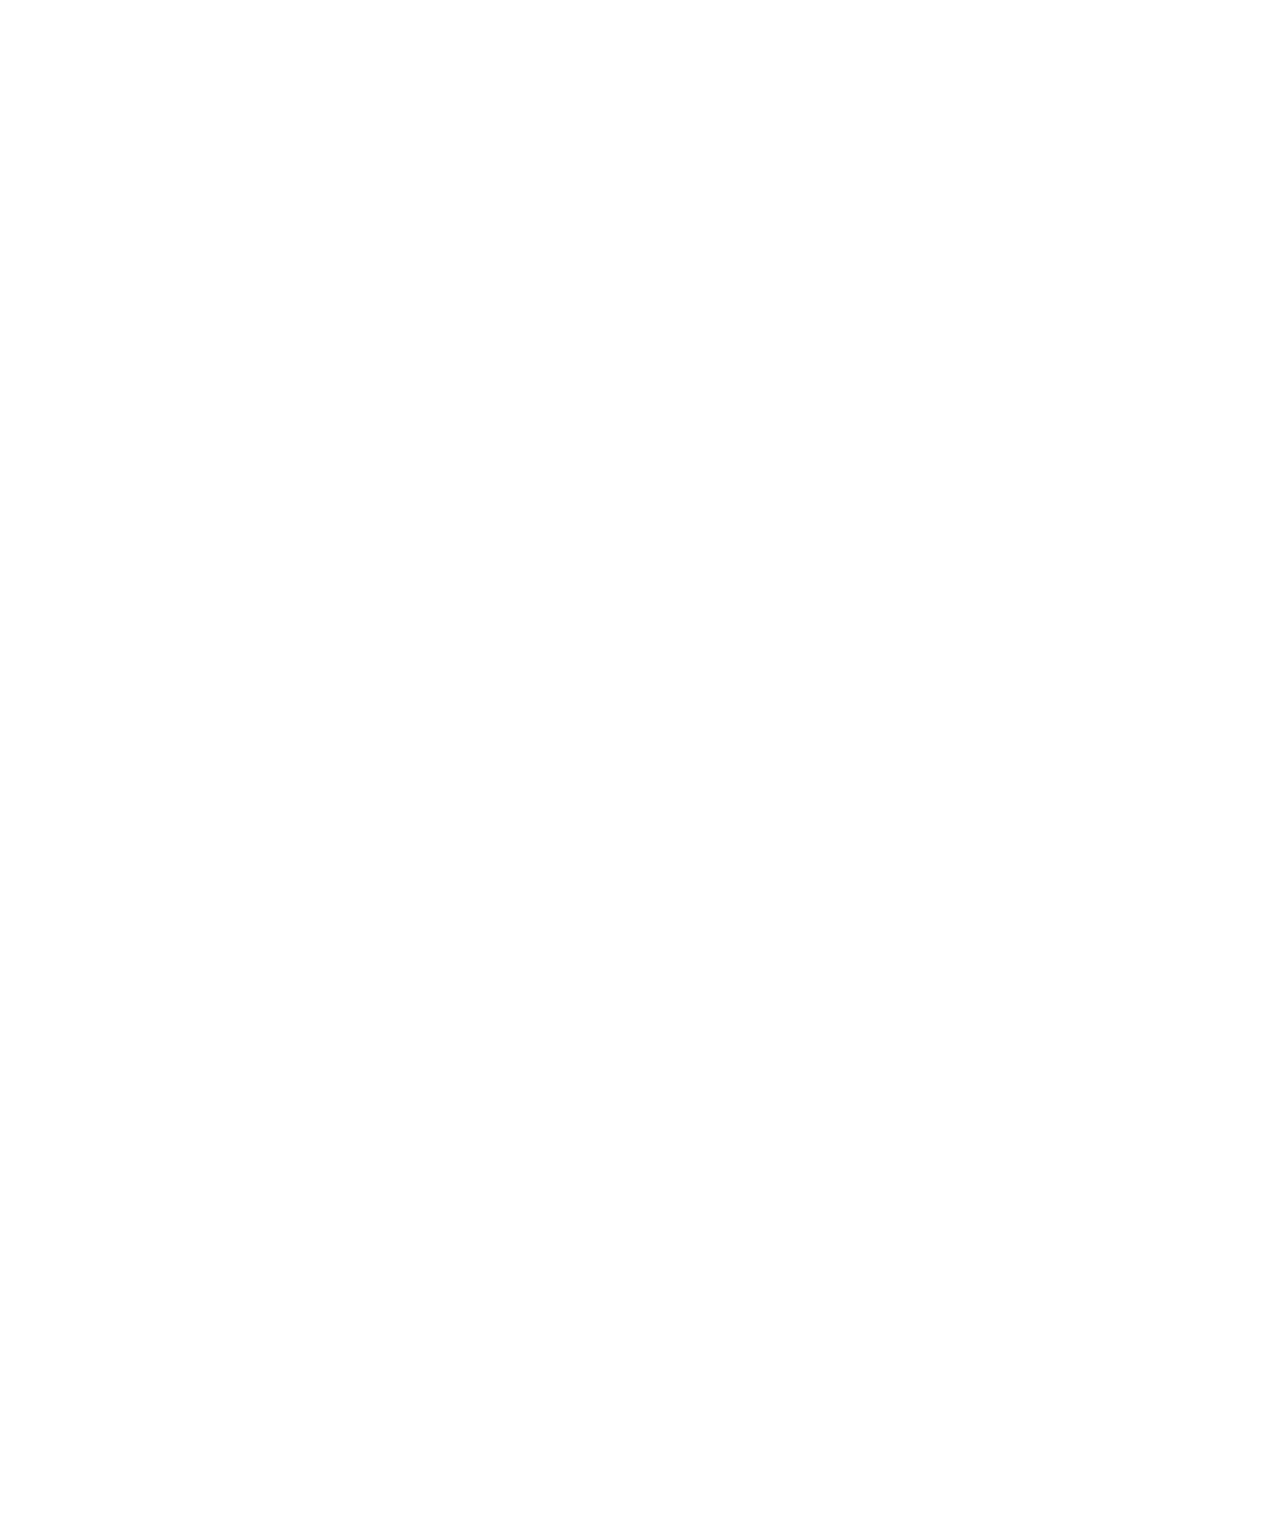
==== films.html @ ae366df1 "First commit" ====
<!DOCTYPE html>
<html lang="en">
<head>
	<meta charset="UTF-8">
	<meta name="viewport" content="width=device-width, initial-scale=1.0">
	<title>Фильмы</title>
	<meta name="description" content="Киномонстр - это портал о кино" />
	<meta name="keywords" content="фильмы, фильмы онлайн, hd" />
	<link rel="stylesheet" href="assets/css/style.css">
</head>
<body>

	<div class="main">
		
		<div class="header">
			<div class="logo">
				<div class="logo_text">
					<h1><a href="/">КиноМонстр</a></h1>
					<h2>Кино - наша страсть!</h2>
				</div>
			</div>
			
			<div class="menubar">
				
				<ul class="menu">
					<li><a href="index.html">Главная</a></li>	
					<li class="selected"><a href="films.html">Фильмы</a></li>
					<li><a href="#">Сериалы</a></li>
					<li><a href="rating.html">Рейтинг фильмов</a></li>
					<li><a href="contact.html">Контакты</a></li>
				</ul>

			</div>

		</div>

			
		<div class="site_content">
			
			<div class="sidebar_container">
				
				<div class="sidebar">
					<h2>Поиск</h2>
					<form method="post" action="#" id="search_form" >
						<input type="search" name="search_field" placeholder="ваш запрос" />
						<input type="submit" class="btn" value="найти" />
					</form>
				</div>

				<div class="sidebar">
					<h2>Вход</h2>
					<form method="post" action="#" id="login">
						
						<input type="text" name="login_field" placeholder="логин" />
						<input type="password" name="password_field" placeholder="пароль" />
						<input type="submit" class="btn" value="вход" />
						<div class="lables_passreg_text">
							<span><a href="#">забыли пароль?</a></span> | <span><a href="#">регистрация</a></span>
						</div>

					</form>
				</div>

				<div class="sidebar">
					<h2>Новости</h2>
					<span>31.02.2018</span>
					<p>Мы запустили расширенный поиск</p>
					<a href="#">читать</a>
				</div>

				<div class="sidebar">
					<h2>Рейтинг фильмов</h2>
					<ul>
						<li><a href="show.html">Интерстеллар</a><span class="rating_sidebar">8.1</span></li>
						<li><a href="#">Матрица</a><span class="rating_sidebar">8.0</span></li>
						<li><a href="#">Безумный макс</a><span class="rating_sidebar">7.5</span></li>
						<li><a href="#">Облачный атлас</a><span class="rating_sidebar">7.4</span></li>
					</ul>
				</div>

			</div>

			<div class="content">
				
				<div class="info_film">
					<img src="assets/img/inter.png">
					Когда засуха приводит человечество к продовольственному кризису, коллектив посследователей и учёных отправляется свкозь чертвоточину (которая предположительно соединяет области пространства-времени через большое расстояние) в путешествие, чтобы превзойти прежние ограничения для космических путешествий человека и переселить человечество на другую планету.
					<div class="button"><a href="show.html">Смотреть</a></div>
				</div>

				<div class="info_film">
					<img src="assets/img/max.png">
					Когда засуха приводит человечество к продовольственному кризису, коллектив посследователей и учёных отправляется свкозь чертвоточину (которая предположительно соединяет области пространства-времени через большое расстояние) в путешествие, чтобы превзойти прежние ограничения для космических путешествий человека и переселить человечество на другую планету.
					<div class="button"><a href="#">Смотреть</a></div>
				</div>

				<div class="info_film">
					<img src="assets/img/matrix.png">
					Когда засуха приводит человечество к продовольственному кризису, коллектив посследователей и учёных отправляется свкозь чертвоточину (которая предположительно соединяет области пространства-времени через большое расстояние) в путешествие, чтобы превзойти прежние ограничения для космических путешествий человека и переселить человечество на другую планету.
					<div class="button"><a href="#">Смотреть</a></div>
				</div>

				<div class="info_film">
					<img src="assets/img/cloud.png">
					Когда засуха приводит человечество к продовольственному кризису, коллектив посследователей и учёных отправляется свкозь чертвоточину (которая предположительно соединяет области пространства-времени через большое расстояние) в путешествие, чтобы превзойти прежние ограничения для космических путешествий человека и переселить человечество на другую планету.
					<div class="button"><a href="#">Смотреть</a></div>
				</div>



			</div>

		</div>





	<div class="footer">
		<p>
			<a href="#">Главная</a> |
			<a href="#">Фильмы</a> | 
			<a href="#">Сериалы</a> |
			<a href="#">Рейтинг фильмов</a> |
			<a href="#">Контакты</a>
		</p>
		<p>wh-db.com 2015</p>
	</div>

	</div>
	
</body>
</html>
---- assets/css/style.css ----
* {
  margin: 0;
  padding: 0;
}

* {
  box-sizing: border-box;
}

body {
  font-size: 1.2em;
  background-color: #fff;
  color: #555;
  --first-color:#312771;
  --second-color:#fdff56;
  --second-alternative-color:#9da220;
}

.site_overflow_hidden {
  overflow: hidden;
}

p {
  padding: 0 0 20px 0;
  line-height: 1.7em;
}

.modal_window {
	width: 100%;
	position: fixed;
	z-index: 5;
	background-color: #000000d6;;
	/*! display: flex; */
	height: 100%;
  /* display: flex; */
  justify-content: center;
  /*! align-items: center; */
  transition: 0.4s;
  opacity: 0;
  visibility: hidden;
	overflow: scroll;
}

.matrix_img {
  display: flex;
}

.modal_window.visible {
  opacity: 1;
  visibility: visible;
}

.modal_content {
  min-height: 20%;
  background-color: white;
  position: relative;
  
  margin: 100px 0;
  /*! padding-bottom: 100px; */
  width: fit-content;
  margin: 100px auto;
  display: flex;
  flex-direction: column;
  justify-content: center;
  align-items: center;
}





.x{
  width: 25px;
  position: absolute;
  right: -27px;
  top: -25px;
  cursor: pointer;
}
.str0
{
  stroke: #FFF;
  stroke-width: 75;
  stroke-linecap: round;
  transition: 0.3s;
}

.x:hover .str0
{
  stroke: #FF3B3B;
  stroke-width: 100;
}

/* можно создать в модальном окне текстовый контент в таком блоке к примеру*/
.inner_text {
	padding: 1em;
	line-height: 1.4;
	max-width: 700px;
}

/* красная версия свечения прокрутки сайта*/
/*
.load_wrap {
  width: 1%;
  height: 2px;
  background-color: #f00;
  position: absolute;
  top: 100%;
  left: 0%;
  transition: 1s;
  box-shadow: 3px 0px 6px 2px #842929b0;
}
*/

.load_wrap {
	width: 1%;
	height: 2px;
	background-color: #fdff56d6;
	position: absolute;
	top: 100%;
	left: 0%;
	transition: 2s; 
  transition-timing-function: cubic-bezier(.68,-0.55,.27,1.55);
	box-shadow: 1px 0px 3px 2px #fdff5678;
}

.film_wrap {
  display: flex;
  justify-content: space-between;
  align-items: center;
}

.like_film {
  display: flex;
  gap: 0.7em;
  align-items: center;
}

.read p {
  padding-bottom: 0;
}
.like {
  background-color: transparent;
  border: 1px solid #312771;
  padding: 0.3em 0.5em;
  border-radius: 8px;
  cursor: pointer;
  box-shadow: 1px 1px 6px #0000004f;
  color: #312771;
  transition: 0.3s;
}
.like:hover {
  background-color: #312771;
  color: white;
}

.rating {
  font-weight: bold;
  margin-top: 3px;
}


.strelka:hover {
  background-color: #0f0f0f17;
  border: 2px solid #000000a1;
  box-shadow: 1px 1px 6px #000000b5;
}

.strelka {
	position: fixed;
	bottom: 13%;
	padding: 11px;
	border: 2px solid #00000063;
	border-radius: 6px;
	left: 2%;
	display: flex;
	box-shadow: 1px 1px 11px #00000070;
	cursor: pointer;
	transition: 0.3s;
}

.str_img {
  width: 20px;
  height: 20px;
}



input[type="text"], input[type="password"], input[type="search"] {
  color: #5d5d5d;
  width: 60%;
  padding: 8px;
} 

input, textarea {
  outline: none;
  border: none;
  border: solid 1px #C0C0C0;
}

h1, h2 {
  font: normal 170% 'century gothic', arial;
  margin: 0 0 15px 0;
  padding: 15px 0 5px 0;
  color: #000;
}

h2 {
  font-size: 140%;
}

a, a:hover {
  outline: none;
  text-decoration: underline;
  color: var(--second-alternative-color); /*#aeb002;*/
}

ul {
  margin: 2px 0 22px 17px;
}

ul li {
  margin: 0 0 6px 0;
  padding: 0 0 4px 5px;
  line-height: 1.5em;
}


.header {
  background-color: darkslateblue;
  /*! height: 177px; */
  font-size: 0.8em;
  margin-left: 0px;
  margin-right: 0px;
  min-width: 900px;
  /*! position: fixed; */
}

.main, .logo, .menubar, .site_content, .footer {
  margin-left: auto;
  margin-right: auto;
}

.logo {
  width: 880px;
  padding-bottom: 40px;
  padding-top: 54px;
}

.logo h1, .logo h2 {
  font: normal 300% 'century gothic', arial, sans-serif;
  margin: 0 0 0 9px;
}

.logo_text h1, .logo_text h1 a, .logo_text h1 a:hover {
  padding: 22px 0 0 0;
  color: #fff;
  letter-spacing: 0.1em;
  text-decoration: none;
}

.logo_text h2 {
  font-size: 0.9em;
  padding: 4px 0 0 0;
  color: #999;
}

.main {
  transition: 0.6s;
  opacity: 0;
}

.menubar {
  width: 100%;
  height: 46px;
  position: fixed;
  background-color: var(--first-color);
  /*! float: ; */
  left: 0%;
  top: 0%;
  display: flex;
  justify-content: center;
  box-shadow: 1px 1px 16px #00000047;
  justify-content: space-evenly;
  align-items: center;
  z-index: 2;
}

.menu_img {
  width: 36px;
  fill: white;
}

ul.menu {
  float: right;
  margin: 0;
  display: flex;
  align-items: center;
}

ul.menu li {
  float: left;
  padding: 0;
  list-style: none;
  margin: 0;
}

ul.menu li a {
  font: normal 100% 'trebuchet ms', sans-serif;
  display: block;
  /*! height: 20px; */
  padding: 5px 28px 5px 28px;
  color: #fff;
  text-decoration: none;
}

ul.menu li.selected a {
  color: var(--second-color)/*#aeb002;*/
}

ul.menu li a:hover {
  color: #e4ec04;
}

hr {
  border: solid 1px #f3f3f3;
}

.site_content {
  width: 880px;
  margin: 20px auto 0 auto;
  background-color: white;
  display: flex;
  gap: 3.1em;
}

.site_content.second {
  display: none;
}

.sidebar_container {
  position: relative;
  /*! float: right; */;
  width: 224px;
  z-index: 1;
  order: 2;
}

.loading_animation{
  left: 50%;
  top: 163px;
  transform: translatex(-50%);
  position: absolute;
  opacity: 0;
  z-index: 1;
  transition:0.4s;
}
/* .sidebar_container.sidebar_invisible {
  transform: translateX(222px);
} */

.sidebar {
  /*! float: right; */
  width: 222px;
  padding: 5%;
  margin: 0 0 16px 0;
  border: solid 1px #C0C0C0;
  border-radius: 5px;
  background-color: #f9f9f9;
  transition: 0.7s;
}

.sidebar_news.invisible {
	opacity: 0;
}

.btn {
  padding: 8px;
  background-color: white;
  cursor:pointer;
}

.sidebar h2 {
  color:#102e75; /*#136cb2;*/
}

.lables_passreg_text {
  font-size: 0.7em;
  margin-top: 3%;
  margin-left: 2%;
}

.sidebar ul {
  margin: 0;
}



.calc {
  width: fit-content;
  /*! height: 400px; */
  background-color: #fff;
  /*! padding: 1px; */
  margin: 5rem;
  margin-left: auto;
  margin-right: auto;
  margin: 5rem auto;
  --button-width: 63px;
  font-size: 23px;
  box-shadow: 3px 2px 13px 5px #75757545;
  border-radius: 9px;
  overflow: hidden;
  user-select: none;
  --padding_calc: 15px;
  display: none;
  position: fixed;
  right: 21px;
  bottom: 1px;
  z-index: 2;
}


.toggle_calc
{
  position: fixed;
  right: 2em;
  bottom: 2em;
  padding: 0.7em 1.5em;
  background-color: #6f689c;
  border: none;
  color: white;
  border-radius: 8px;
  box-shadow: 1px 1px 8px #0000003b;
  cursor: pointer;
  transition: 0.3s;
}
.toggle_calc:hover
{
  background-color: #48426f;
}
.table {
  /*! width: 350px; */
  /*! height: 50px; */
  /*! background-color: white; */
  display: flex;
  justify-content: space-between;
  padding: 1em;
  align-items: center;
  /*! border-radius: 0px; */
}

.num_wrap {
  display: flex;
}


.sign, .num {
  background-color: white;
  /*! border: 1px solid #312771; */
  width: var(--button-width);
  height: var(--button-width);
  display: flex;
  justify-content: center;
  align-items: center;
  /*! margin-bottom: 43px; */
  border-radius: 2px;
  box-shadow: 1px 1px 4px #0000004a;
  transition: 0.1s;
  cursor: pointer;
}


.num:hover, .sign:hover {
  background-color: #fff;
  color: #6f689c;
}
.sign:active, .num:active {
  transform: translate(1px, 1px);
  transition: 0.1s;
  box-shadow: 1px 1px 0px #0000;
  background-color: #f0f0f0;
}

.numbers {
  background-color: #312771b2;
  /*! display: inline-flex; */
  /*! font-size: 34px; */
  width: calc(var(--button-width)*3 + 4*var(--padding_calc));
  display: flex;
  /*! flex-direction: column; */
  flex-wrap: wrap;
  padding: var(--padding_calc);
  gap: var(--padding_calc);
  justify-content: center;
  align-items: center;
}
.signs {
  background-color: #3127718c;
  /*! display: inline-flex; */
  /*! font-size: 28px; */
  /*! width: 20%; */
  display: flex;
  flex-direction: column;
  justify-content: center;
  align-items: center;
  gap: var(--padding_calc);
  /*! height: 501px; */
  padding: var(--padding_calc);
}
.result {
  font-size: 170%;
    display: flex;
    gap: 0.2em;
}



.menu_2 {
  display: flex;
}

.sidebar ul li {
  list-style-type: none;
  margin: 0 0 0 0;
}

.sidebar .rating_sidebar {
  float: right;
}




.content {
  text-align: left;
  width: 620px;
  padding: 0 0 0 5px;
  /*! float: left; */
  order: 1;
}

.content a {
  text-decoration: none;
}

.films_block {
  margin-bottom: 5%;
}

.films_block img {
  border-radius: 5px;
  border: solid 5px #dad7d5;
  width: 22%;
  transition: 0.5s;
  transform: scale(1);
} 

.posts .posts_content {
  font-size: 0.8em;
}

img.big_image {
	transform: scale(1.5);
	z-index: 3;
	position: relative;
}

/* Страница просмотра фильма */

.info_film_page {
  margin-top: 2%;
  margin-bottom: 4%;
}

.info_film_page .label {
  font-size: 1.2em;
}

.info_film_page .value {
  font-size: 1em;
  color: #49945A;
  margin-right: 3%;
}

.description_film {
  margin-bottom: 15%;
}

.description_film img{
  float:left;
  margin-right: 2%;
  border-radius: 5px;
  border: solid 5px #dad7d5;
}

.reviews {
  margin-bottom: 4%;
  font-size: 0.9em;
}

.reviews .review_name {
  background-color: #7268AD;
  color: white;
  padding: 1%;
  border-top-left-radius: 5px;
  border-top-right-radius: 5px;
}

.reviews .review_text {
  padding-top: 2%;
  padding-bottom: 2%; 
  padding-left: 2%;
}

.send {
  margin-bottom: 4%;
}

.send input[type="text"], textarea {
  border: solid 1px #C3C3C3;
  margin-bottom: 2%;
}

.send input[type="text"]{
  width: 98%;
}

.send textarea {
  width: 624px;
  height: 200px;
}

.send input[type="submit"]{
  background-color: #7268AD;
  padding: 3%;
  color: white;
  border-radius: 5px;
}

.loading_wrap {
	display: flex;
	justify-content: flex-start;
	align-items: center;
	/* border: solid 2px #991717; */
	width: 373px;
	/* height: 63px; */
	padding: 0px;
	position: fixed;
	left: 30%;
	top: 30%;
	background-color: white;
	box-shadow: 1px 1px 11px #00000091;
	border-radius: 218px;
	transition: 0.3s;
	opacity: 0;
}

.loading {
  position: relative;
  z-index: 1;
  background-color: var(--first-color);
  height: 55px;
  width: 20%;
  transition: 1.7s;
  border-radius: 116px;
}

.finish {
	position: absolute;
	z-index: 2;
	left: 135px;
	top: 16px;
	font-size: 1.5em;
	font-weight: bold;
  opacity: 0;
  transition-duration: 0.7s;
  color: white;
}

.slider_container {
  display: flex;
  justify-content: center;
  align-items: center;
  gap: 25px;
}



.arrow_left, .arrow_right {
	padding: 1em;
	background-color: #312771;
	color: white;	
}
.arrow_left {
  border-bottom-left-radius: 20px;
	border-top-left-radius: 20px;
}
.arrow_right {
  border-bottom-right-radius: 20px;
	border-top-right-radius: 20px;
}

.slider {
  display: flex;
  width: 700px;
  height: 300px;
  transition: 0.5s;
}

.slider_wrap {
  width: 300px; 
  overflow: hidden;
}


.send_contact input[type="text"] {
  width: 500px;
}

.send_contact textarea {
  width: 516px;
}



.info_film {
  margin-bottom: 5%;
  background-color: #f9f9f9;
  padding: 5%;
  height: 270px;
}

.info_film img {
  float: left;
  margin-right: 2%;
  border-radius: 5px;
  border: solid 5px #dad7d5;
  width: 25%;
}

.button {
  background-color: #7268ad;
  padding: 2%;
  color: white;
  border-radius: 5px;
  float: right;
  margin-top: 5%;
  clear: both;
  font-size: 0.8em;
}

.button a {
  color: white;
}


table {
  width: 100%;
  border: solid 1px #C0C0C0;
}

td {
  padding: 2%;
  border: solid 1px #C0C0C0;
}

td img {
  width: 60px;
  vertical-align: middle;
}

.center {
  text-align: center;
}



.footer {
  width: 100%;
  position: relative;
  padding: 28px 0 5px 0;
  text-align: center;
  background-color: darkslateblue;
  color: #a8aa94;
  margin-left: 0px;
  margin-right: 0px;
  min-width: 900px;
}

.footer a {
  color: #a8aa94;
  text-decoration: none;
}

.footer a:hover {
  color: #fff;
  text-decoration: none;
}

.footer p {
  padding: 0 0 10px 0;
}


/* CSS Mobile */

@media only screen
and (min-device-width : 320px)
and (max-device-width : 568px) {

  .header {
    background-color: #257965;
    min-width: 100%;
    height: 20%;
    text-align: center;
  }

  .logo {
    width: 100%;
  }

  .site_content {
    width: 100%;
  }

  .menubar {
    width: 100%;
    height: 100%;
  }

  .content {
    width: 100%;
    text-align: center;
  }

  .site_content { 
    width: 100%;
    text-align: center;
  }
  
  .sidebar_container {
    display: none;
  }

  .footer {
    display: none;
  }

  ul.menu {
    float: none;
  }

  ul.menu li {
    margin: 0;
    padding: 0;
    float: none;
  }

  .logo h1 {
    font: normal 235% 'century gothic', arial, sans-serif;
  }

  .logo h2 {
    font: normal 100% 'century gothic', arial, sans-serif;
    color:white;
  }

  .content h1, h2 {
    font: normal 110% 'century gothic', arial;
  }

  .films_block img {
    width: 43%;
  }

  .posts_content p {
    line-height: 1.5em;
    padding: 3%;
    text-align: left;
  }

  .posts p {
    font-size: 120%;
  }

  /* fimls page */
  .info_film {
    float:none;
    height: 100%;
  }

  .info_film img {
    width: 90%;
    margin-bottom: 5%;
  }


  .button {
    float: none;
  }

  /* rating page */
  table {
    display: block;
  }

  th {
    font-size: 75%;
  }

  td {
    padding: 0;
    margin: 0;
    font-size: 95%;
    text-align: left;
  }

  /* show page */
  iframe {
    width: 88%;
    height: 100%;
  }

  .descriptions_film {
    width: 90%;
    text-align: left;
    margin-left: 2%;
  }
  
  .descriptions_film img {
    float: none;
    width: 73%;
    display: block;
    margin: 0;
    padding: 0;
    margin-left: 11%;
    margin-bottom: 7%;
  }

  .reviews {
    text-align: left;
    width: 96%;
  }

  .send input[type="text"] {
    width: 80%;
  }

  .send textarea {
    width: 85%;
  }





}
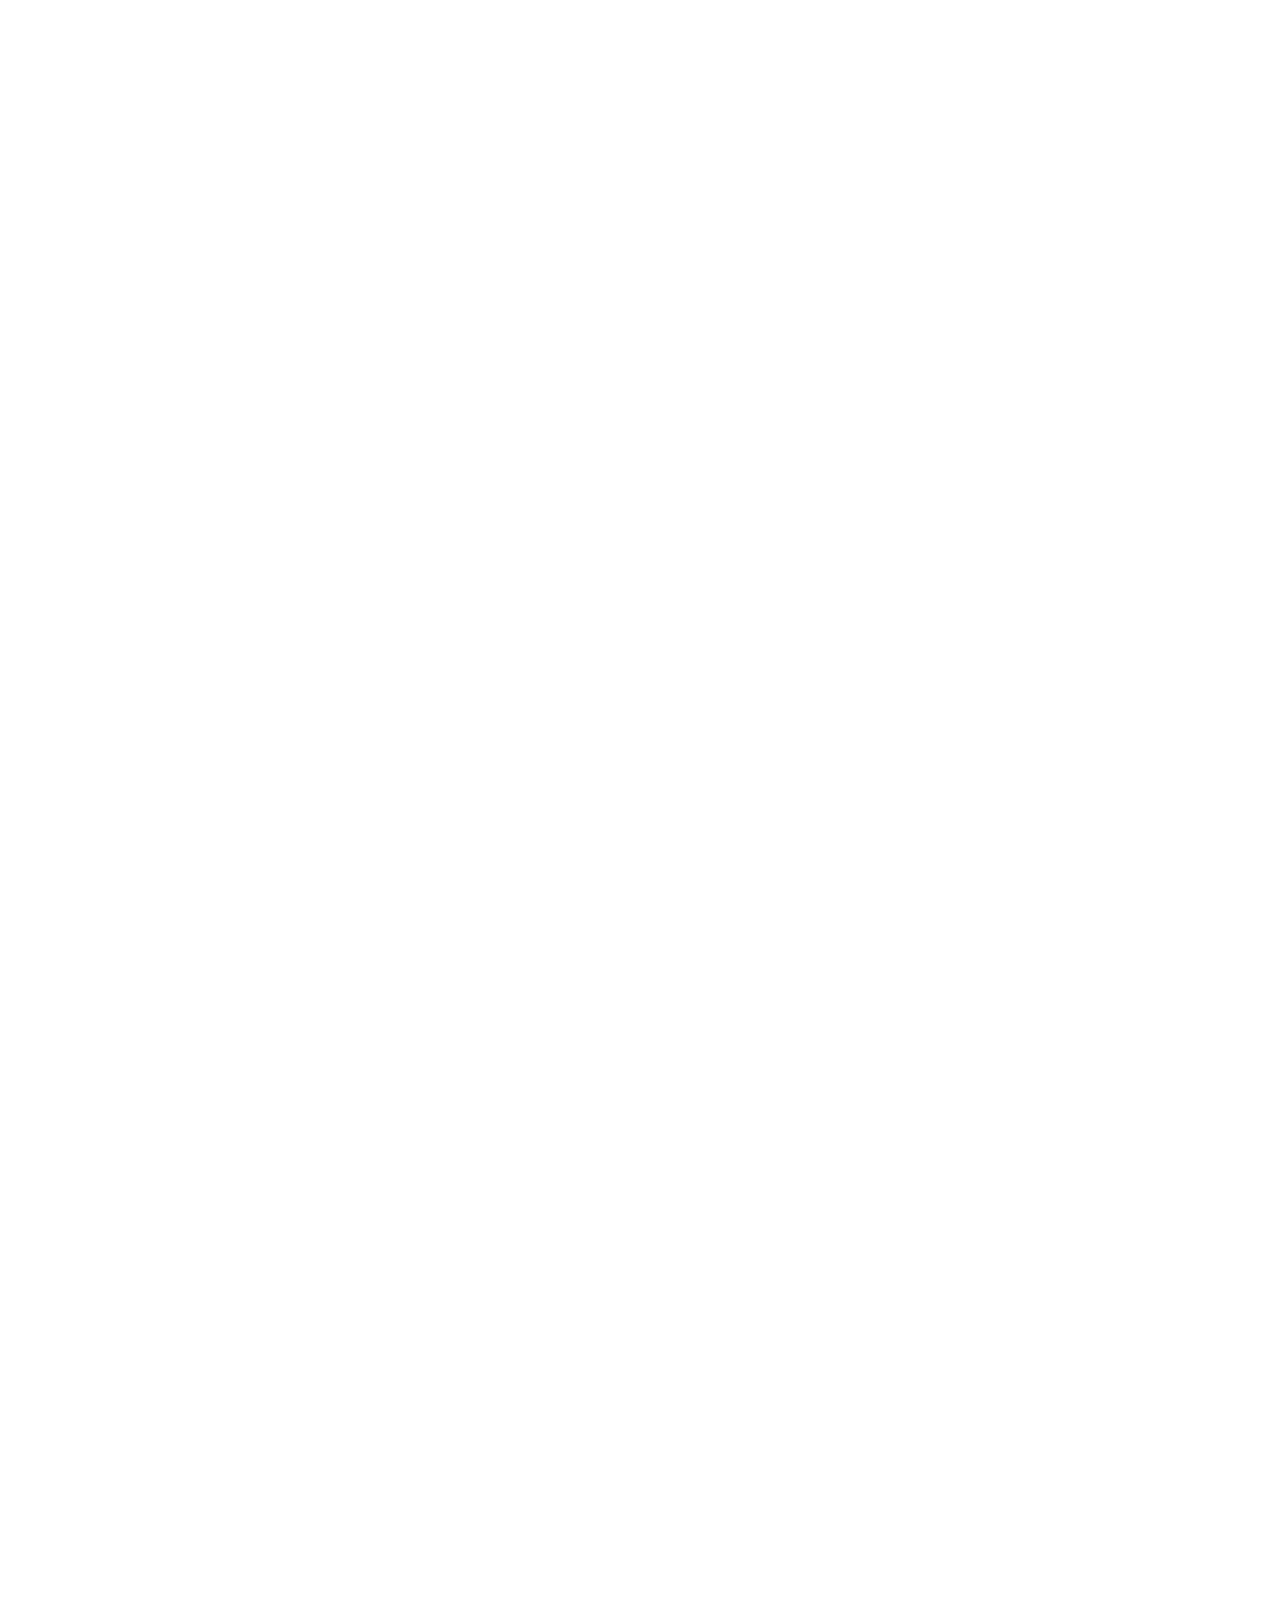
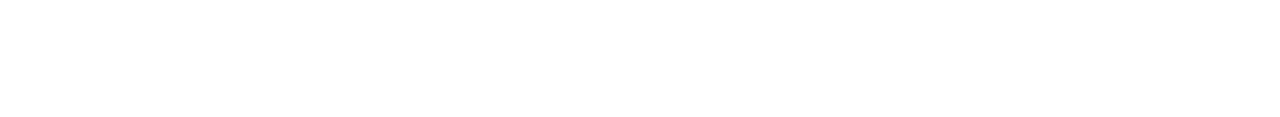
==== commit a5b73ac8: "Добавил логотип" ====
--- a/films.html
+++ b/films.html
@@ -17,6 +17,12 @@
 				<div class="logo_text">
 					<h1><a href="/">КиноМонстр</a></h1>
 					<h2>Кино - наша страсть!</h2>
+				</div>
+			</div>
+			<div class="logo">
+				<div class="logo_text">
+					<h1><a href="/">Логотип от Димы</a></h1>
+					<h2>Дима -- учим Гитхаб</h2>
 				</div>
 			</div>
 			
